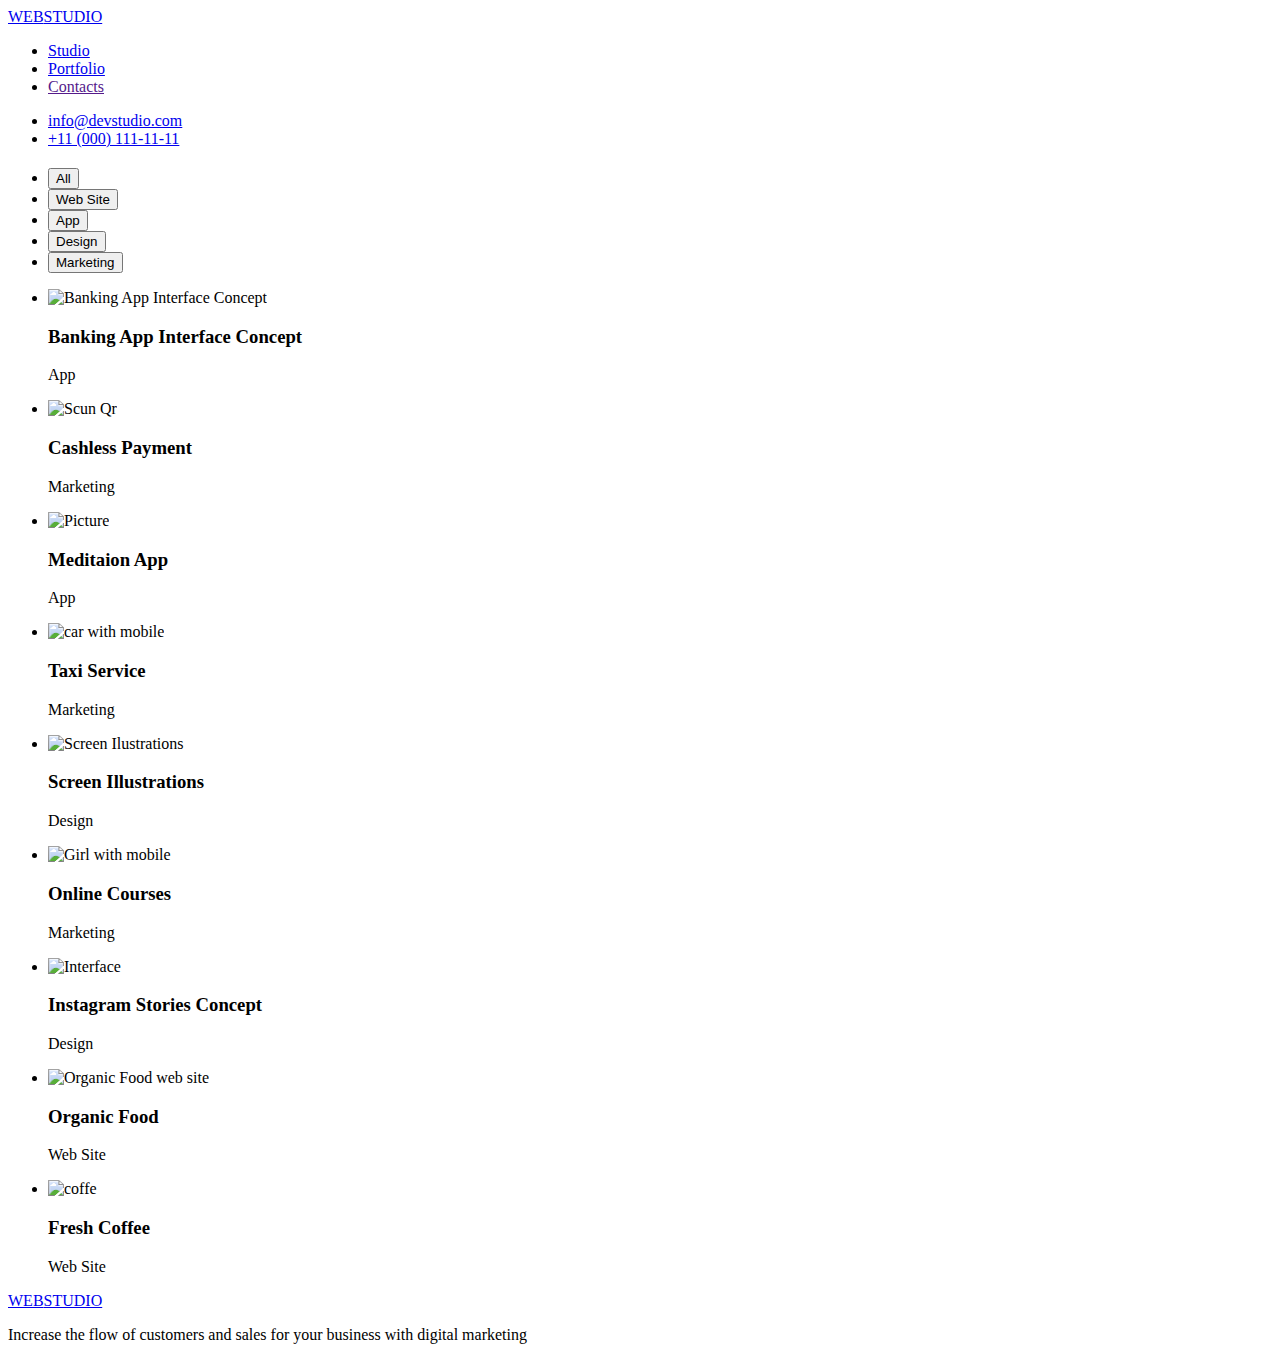
==== portfolio.html @ 6e8a37ef "update" ====
<!DOCTYPE html>
<html lang="en">
<head>
    <meta charset="UTF-8">
    <meta http-equiv="X-UA-Compatible" content="IE=edge">
    <meta name="viewport" content="width=device-width, initial-scale=1.0">
    <title>Portfolio</title>
    <link rel="preconnect" href="https://fonts.googleapis.com">
    <link rel="preconnect" href="https://fonts.gstatic.com" crossorigin>
    <link href="https://fonts.googleapis.com/css2?family=Raleway:wght@800&family=Roboto:wght@400;500;700;900&display=swap" 
    rel="stylesheet">
    <link rel="stylesheet" href="./css/style.css">
</head>
<body>
    <!--HEADER -->
    <header class="header-page">
        <!--Logo-->
        <a class="logotype link" href="./index.html">WEB<span class="logo-header">STUDIO</span> </a>
        <nav class="navigation">
            <!--Menu Nuv-->
            <ul class="menu list">
                <li class="menu-item link">
                   <a class="menu-link" href="./index.html">Studio</a>
                </li>
                <li class="menu-item link">
                   <a class="menu-link" href="./portfolio.html">Portfolio</a> 
                </li>
                <li class="menu-item link">
                    <a class="menu-link" href="">Contacts</a>
                </li>
            </ul>
        </nav>
           <!--Contacts-->
           <ul class="contacts list">
            <li>
               <a class="mail link" href="mailto:info@devstudio.com">info@devstudio.com </a>
            </li>
            <li>
                <a class="tel link" href="tel:+11(000)111-11-11">+11 (000) 111-11-11 </a>
            </li>
        </ul>
    </header>
    <!--Main portfolio-->
    <main class="main-portfolio">
        <section class="maine-navigation">
            <h2></h2>
             <ul class="list-portfolio list">
                 <li class="btn">
                     <button type="button">All</button>
                 </li>
                 <li class="btn">
                     <button type="button">Web Site</button>
                 </li>
                 <li>
                     <button type="button">App</button>
                 </li>
                 <li class="btn">
                     <button type="button">Design</button>
                 </li>
                 <li class="btn">
                     <button type="button">Marketing</button>
                 </li>
             </ul>
             <!--Gallery-->
             <ul class="gallery-list list">
                 <li class="section-one">
                     <img class="foto" src="./images/Gallery/project.jpg" alt="Banking App Interface Concept"
                     width="360">
                     <h3 class="subtitle">Banking App Interface Concept</h3>
                     <p class="text-gallery">App</p>
                 </li>
                 <li class="section-one">
                     <img class="foto" src="./images/Gallery/img.jpg" alt="Scun Qr"
                     width="360">
                     <h3 class="subtitle">Cashless Payment</h3>
                     <p class="text-gallery">Marketing</p>
                 </li>
                 <li class="section-one">
                     <img class="foto" src="./images/Gallery/img1.jpg" alt="Picture"
                     width="360">
                     <h3 class="subtitle">Meditaion App</h3>
                     <p class="text-gallery">App</p>
                 </li>
                 <li class="section-two">
                     <img class="foto" src="./images/Gallery/img2.jpg" alt="car with mobile"
                     width="360">
                     <h3 class="subtitle">Taxi Service</h3>
                     <p class="text-gallery">Marketing</p>
                 </li>
                 <li class="section-two">
                     <img class="foto" src="./images/Gallery/project2.jpg" alt="Screen Ilustrations"
                     width="360">
                     <h3 class="subtitle">Screen Illustrations</h3>
                     <p class="text-gallery">Design</p>
                 </li>
                 <li class="section-two">
                     <img class="foto" src="./images/Gallery/img3.jpg" alt="Girl with mobile"
                     width="360">
                     <h3 class="subtitle">Online Courses</h3>
                     <p class="text-gallery">Marketing</p>
                 </li>
                 <li class="section-three">
                     <img class="foto" src="./images/Gallery/img5.jpg" alt="Interface"
                     width="360">
                     <h3 class="subtitle">Instagram Stories Concept</h3>
                     <p class="text-gallery">Design</p>
                 </li>
                 <li class="section-three">
                     <img class="foto" src="./images/Gallery/project3.jpg" alt="Organic Food web site"
                     width="360">
                     <h3 class="subtitle">Organic Food</h3>
                     <p class="text-gallery">Web Site</p>
                 </li>
                 <li class="section-three">
                     <img class="foto" src="./images/Gallery/img6.jpg" alt="coffe"
                     width="360">
                     <h3 class="subtitle">Fresh Coffee</h3>
                     <p class="text-gallery">Web Site</p>
                 </li>
              </ul>
         </section>

    </main>
    <footer class="footer">
        <a class="logotype link" href="./index.html">WEB<span class="logo-footer">STUDIO</span> </a>
        <p class="details">Increase the flow of customers and sales for your business with digital marketing 
        </p>
    </footer>
</body>
</html>
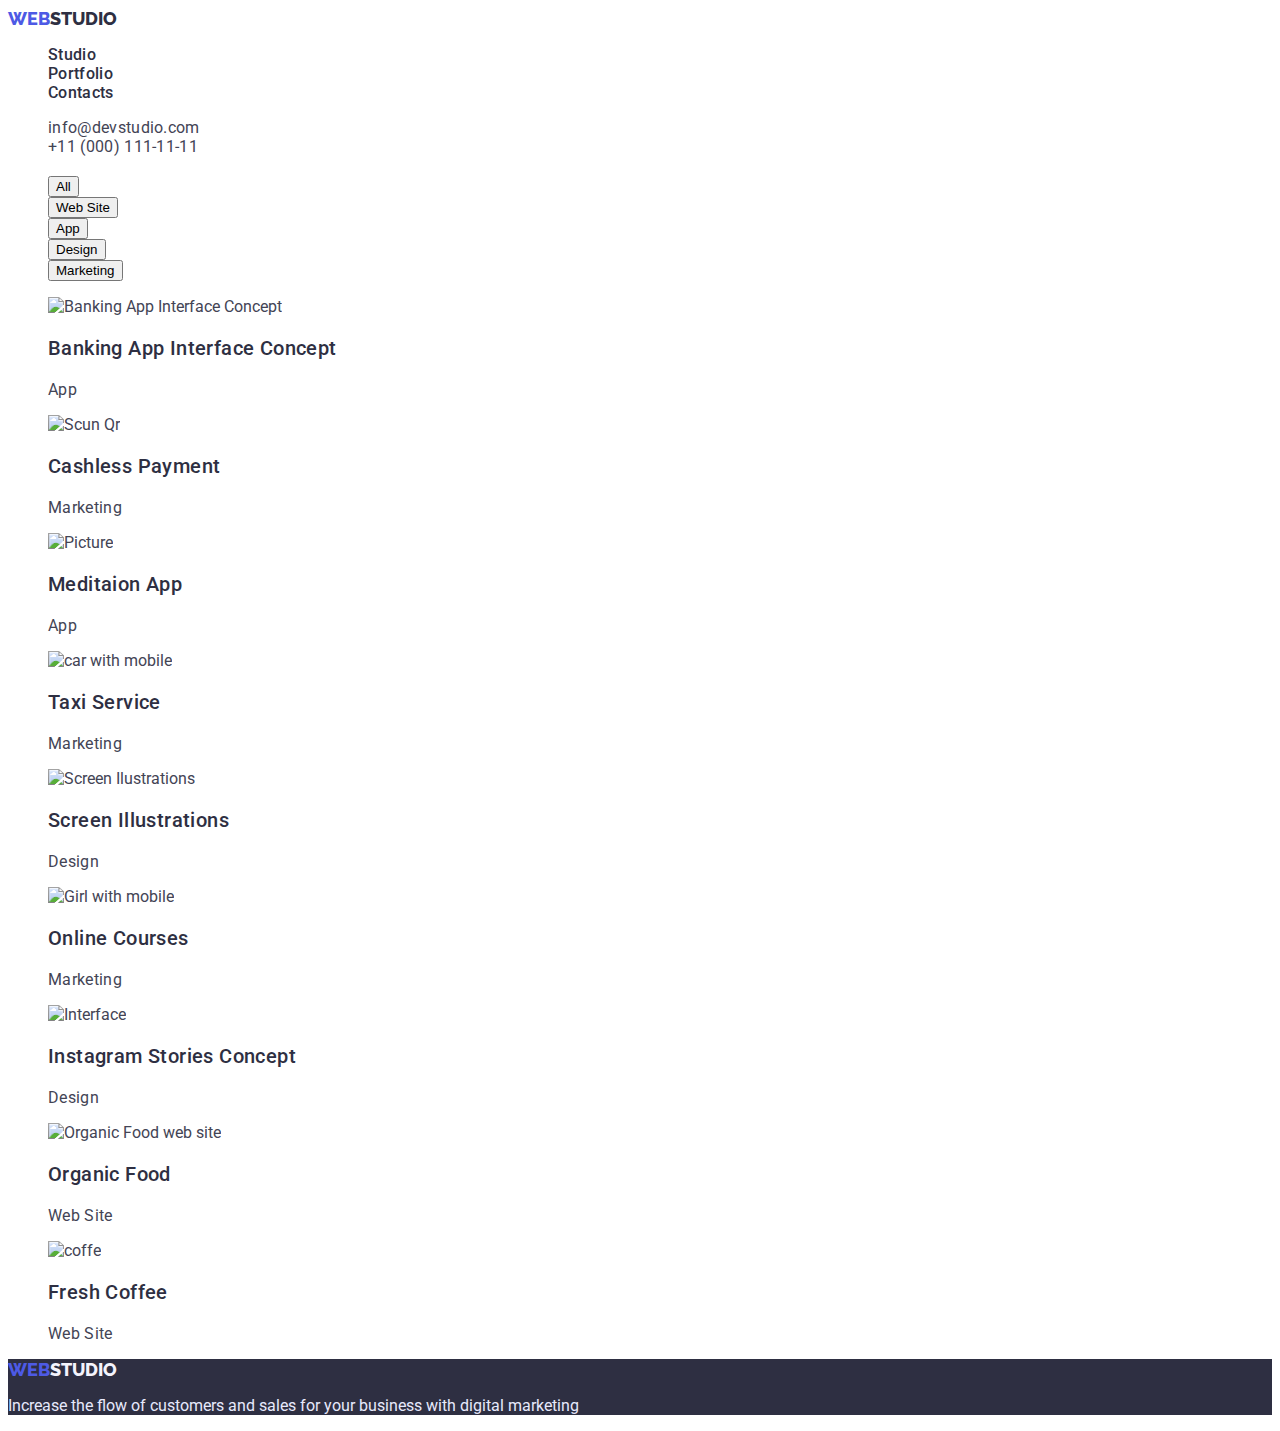
==== commit 22e3a14e: "update css" ====
--- a/portfolio.html
+++ b/portfolio.html
@@ -11,7 +11,7 @@
     rel="stylesheet">
     <link rel="stylesheet" href="./css/style.css">
 </head>
-<body>
+<body class="body">
     <!--HEADER -->
     <header class="header-page">
         <!--Logo-->
--- a/css/style.css
+++ b/css/style.css
@@ -0,0 +1,336 @@
+:root {
+/* Font */
+--maine-fonts: 'Roboto', sans-serif;
+--secondary-fonts: 'Raleway', sans-serif;
+
+
+/* Text color */
+--ctas-focusedActive-statesLink:#4D5AE5;
+--ctas: #404BBF;
+--dark:#2E2F42;
+--success:#31D0AA;
+--success-75:rgba(49, 208, 170, 0.75);
+--success-50:rgb(49, 208, 170, 0.50);
+--success-10:rgb(49, 208, 170, 0.10);
+--white:#FFFFFF;
+--text:#434455;
+--subtle-Text:#8E8F99;
+--accent:#E7E9FC;
+--light:#F4F4FD;
+--modal-overlay:#2E2F42;
+
+/* Background colors */
+--hero-background:#2E2F42;
+--background-blue:#404BBF;
+--background-light:#F4F4FD;
+--background-white:#FFFFFF;
+--background-dark:#2E2F42;
+/*  Other */
+
+}
+
+.body{
+font-family: var(--maine-fonts);
+color: var(--text);
+}
+
+
+.list{
+    list-style: none;
+}
+.link{
+    text-decoration: none;
+}
+
+/* Header */
+.header-page{
+}
+
+.navigation{
+
+ }
+
+.logotype{
+    color: var(--ctas-focusedActive-statesLink);
+    font-family: 'Raleway', sans-serif;
+    font-weight: 800;
+    font-size: 18px;
+    line-height: 1,33;
+ }
+
+ .logo-header{
+    color:var(--dark);
+ }
+
+.logo-footer{
+    color:var(--light);
+}
+
+.menu{
+
+ }
+
+.menu-item{
+
+ }
+ .menu-link{
+    font-family: 'Roboto', sans-serif;
+    font-weight: 500;
+    font-size: 16px;
+    line-height: 1,5;    
+    letter-spacing: 0.02em;
+    color:var(--modal-overlay);
+    text-decoration: none
+ }
+ .menu-link:hover,
+ .menu-link:focus{
+    color:var(--ctas-focusedActive-statesLink);
+ }
+ /* contacts */
+.tel{
+    font-family: 'Roboto', sans-serif;
+    font-weight: 400;
+    font-size: 16px;
+    line-height: 1,5;
+    letter-spacing: 0.02em;
+    color:currentColor;
+}
+.tel:hover,
+.tel:focus{
+    color:var(--ctas-focusedActive-statesLink);
+}
+
+.mail{
+    font-family: 'Roboto', sans-serif;
+    font-weight: 400;
+    font-size: 16px;
+    line-height: 1,5;
+    letter-spacing: 0.02em;
+    color:var(--text);
+ }
+
+.mail:hover,
+.mail:focus{
+    color:var(--ctas-focusedActive-statesLink);
+}
+
+ /* maine */
+.maine{
+
+ }
+
+ /* hero section */
+.hero{
+    background:var(--hero-background);
+ }
+.motto{
+    font-family: 'Roboto', sans-serif;
+    font-size: 56px;
+    line-height: 1,07;
+    text-align: center;
+    letter-spacing: 0.02em;
+    color:var(--white)
+
+ }
+
+.modal-btb{
+    font-family: inherit;
+    font-weight: 500;
+    font-size: 16px;
+    line-height: 1,5;
+    display: flex;
+    align-items: center;
+    letter-spacing: 0.04em;
+    color:var(--white);
+    background:var(--ctas-focusedActive-statesLink);
+    cursor: pointer;
+ }
+ .modal-btb:hover,
+ .modal-btb:focus{
+    background:var(--background-blue);
+ }
+
+
+ /* page 1*/
+.information{
+
+ }
+
+.future{
+    Width:264px;
+    height:104px;
+    Top: 792px;
+    Left: 156px;
+    Gap: 8px;
+ }
+
+.quality{
+    font-family: 'Roboto', sans-serif;
+    font-weight: 500;
+    font-size: 20px;
+    line-height: 1,2;
+    letter-spacing: 0.02em;
+    color:var(--modal-overlay);
+ }
+
+.text-future{
+    font-family: 'Roboto', sans-serif;
+    font-weight: 400;
+    font-size: 16px;
+    line-height: 1.5;
+    letter-spacing: 0.02em;
+    color:var(--text);
+ }
+
+ /* What are we doing */
+.doing{
+    
+}
+
+.title{
+    font-family: 'Roboto', sans-serif;
+    font-size: 36px;
+    line-height: 1,11;
+    color:var(--modal-overlay);
+ }
+.picture-title{
+
+ }
+
+.foto-title{
+
+ }
+
+/* Our Team */
+.our-team{
+    background:var(--background-light);
+}
+.our{
+    font-family: 'Roboto', sans-serif;
+    font-size: 36px;
+    line-height: 1,11;
+    color:var(--modal-overlay);
+ }
+
+.team{
+
+ }
+
+ .team-list{
+    background:var(--background-white);
+ }
+
+.avatar{
+
+ }
+
+.name{
+    font-family: 'Roboto', sans-serif;
+    font-weight: 500;
+    font-size: 20px;
+    line-height: 1,5;
+    color:var(--modal-overlay);
+ }
+
+.position{
+    font-family: 'Roboto', sans-serif;
+    font-weight: 400;
+    font-size: 16px;
+    line-height: 1,5;
+    color:var(--text);
+}
+
+
+/* footer */
+
+.footer{
+    background:var(--background-dark);
+}
+
+.details{
+    font-family: 'Roboto', sans-serif;
+    font-weight: 400;
+    font-size: 16px;
+    line-height: 1,5;
+    color:var(--accent);
+}
+
+/* Portfolio */
+
+/* Main portfolio */
+
+.main-portfolio{
+
+}
+
+.maine-navigation{
+
+}
+ 
+.list-portfolio{
+ 
+}
+
+.btn{
+
+}
+
+.button{
+    font-family: 'Roboto', sans-serif;
+    font-weight: 500;
+    font-size: 16px;
+    line-height: 24px;
+    display: flex;
+    align-items: center;
+    text-align: center;
+    letter-spacing: 0.04em;
+    color:var(--ctas-focusedActive-statesLink);
+    background:var(--background-light);
+    cursor: pointer;
+}
+
+.button:hover,
+:focus{
+    background:var(--background-blue);}
+/* Gallery */
+
+.gallery-list{
+
+}
+
+.section-one{
+
+}
+
+.section-two{
+
+}
+
+.section-three{
+
+}
+
+
+
+.foto{
+
+}
+
+.subtitle{
+    font-family: 'Roboto', sans-serif;
+    font-weight: 500;
+    font-size: 20px;
+    line-height: 1,2;
+    letter-spacing: 0.02em;
+    color:var(--modal-overlay);
+}
+
+.text-gallery{
+    font-family: 'Roboto', sans-serif;
+    font-weight: 400;
+    font-size: 16px;
+    line-height: 1,5;
+     letter-spacing: 0.02em;
+    color:var(--text);
+    
+}
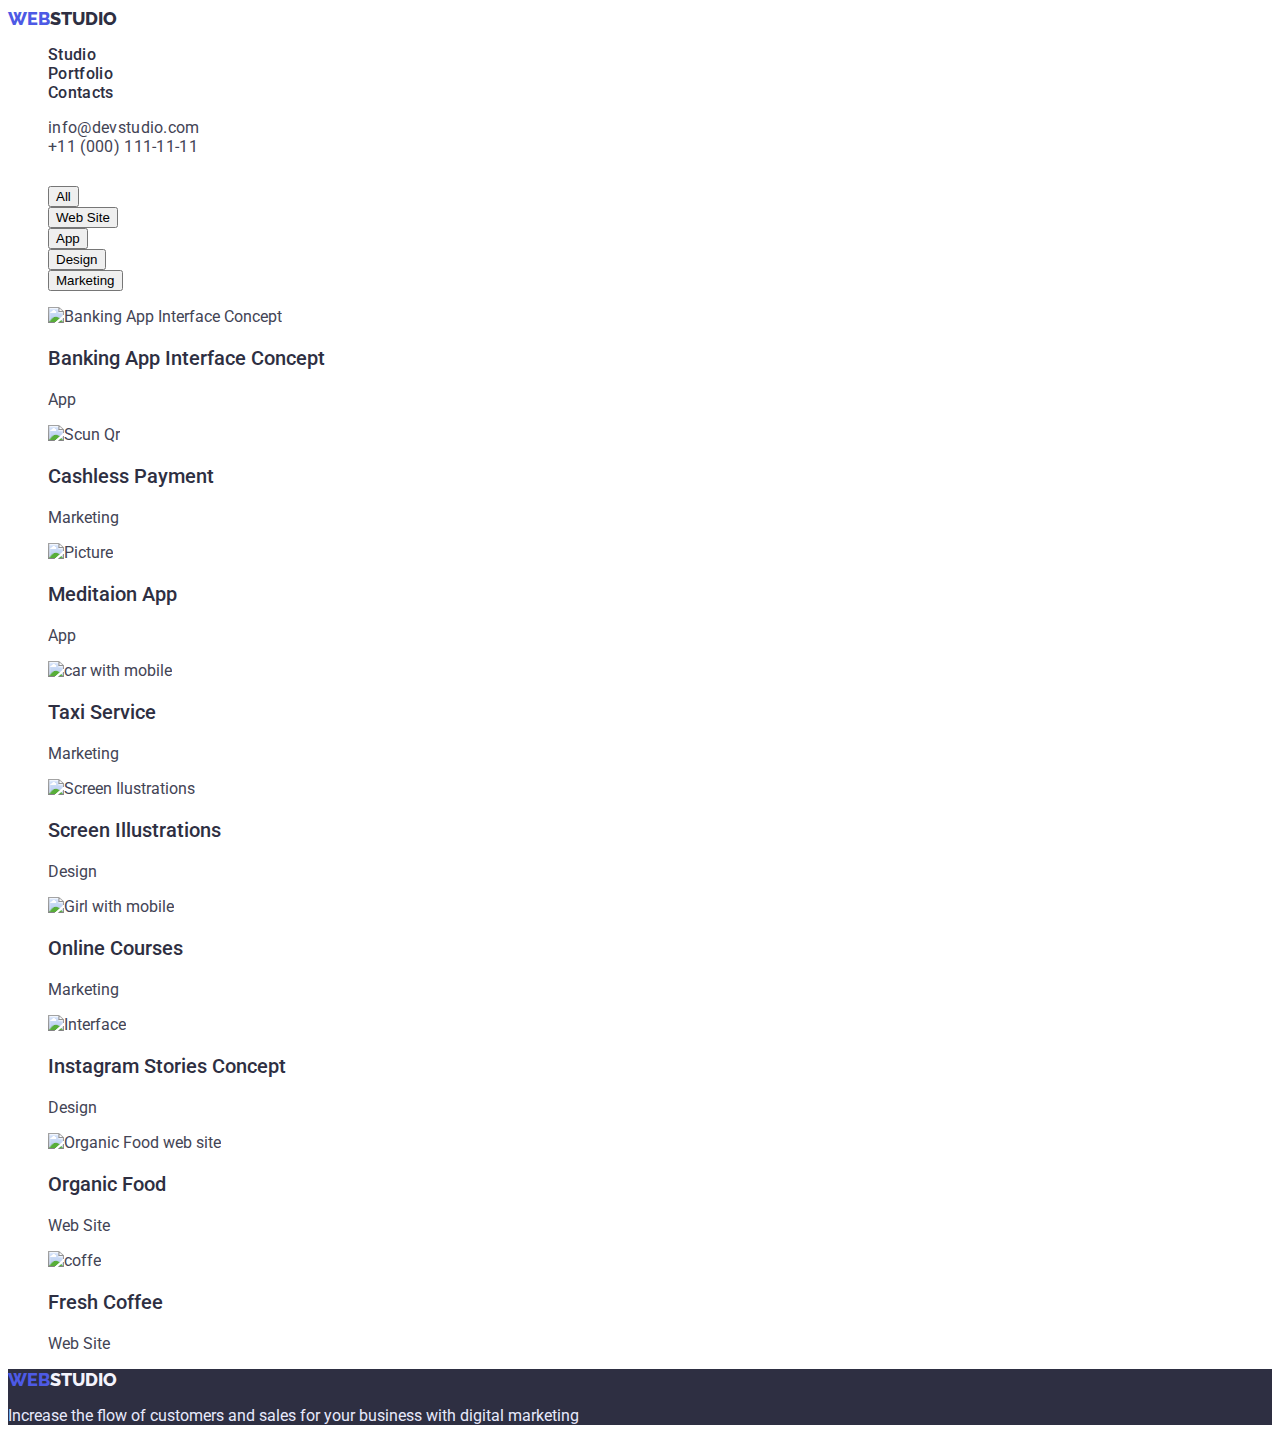
==== commit 8b312dfa: "update html css add rude" ====
--- a/portfolio.html
+++ b/portfolio.html
@@ -43,7 +43,7 @@
     <!--Main portfolio-->
     <main class="main-portfolio">
         <section class="maine-navigation">
-            <h2></h2>
+            <h2 class="title"></h2>
              <ul class="list-portfolio list">
                  <li class="btn">
                      <button type="button">All</button>
@@ -66,56 +66,56 @@
                  <li class="section-one">
                      <img class="foto" src="./images/Gallery/project.jpg" alt="Banking App Interface Concept"
                      width="360">
-                     <h3 class="subtitle">Banking App Interface Concept</h3>
-                     <p class="text-gallery">App</p>
+                     <h3 class="subtitle title3">Banking App Interface Concept</h3>
+                     <p class="text-gallery text">App</p>
                  </li>
                  <li class="section-one">
                      <img class="foto" src="./images/Gallery/img.jpg" alt="Scun Qr"
                      width="360">
-                     <h3 class="subtitle">Cashless Payment</h3>
-                     <p class="text-gallery">Marketing</p>
+                     <h3 class="subtitle title3">Cashless Payment</h3>
+                     <p class="text-gallery text">Marketing</p>
                  </li>
                  <li class="section-one">
                      <img class="foto" src="./images/Gallery/img1.jpg" alt="Picture"
                      width="360">
-                     <h3 class="subtitle">Meditaion App</h3>
-                     <p class="text-gallery">App</p>
+                     <h3 class="subtitle title3">Meditaion App</h3>
+                     <p class="text-gallery text">App</p>
                  </li>
                  <li class="section-two">
                      <img class="foto" src="./images/Gallery/img2.jpg" alt="car with mobile"
                      width="360">
-                     <h3 class="subtitle">Taxi Service</h3>
-                     <p class="text-gallery">Marketing</p>
+                     <h3 class="subtitle title3">Taxi Service</h3>
+                     <p class="text-gallery text">Marketing</p>
                  </li>
                  <li class="section-two">
                      <img class="foto" src="./images/Gallery/project2.jpg" alt="Screen Ilustrations"
                      width="360">
-                     <h3 class="subtitle">Screen Illustrations</h3>
-                     <p class="text-gallery">Design</p>
+                     <h3 class="subtitle title3">Screen Illustrations</h3>
+                     <p class="text-gallery text">Design</p>
                  </li>
                  <li class="section-two">
                      <img class="foto" src="./images/Gallery/img3.jpg" alt="Girl with mobile"
                      width="360">
-                     <h3 class="subtitle">Online Courses</h3>
-                     <p class="text-gallery">Marketing</p>
+                     <h3 class="subtitle title3">Online Courses</h3>
+                     <p class="text-gallery text">Marketing</p>
                  </li>
                  <li class="section-three">
                      <img class="foto" src="./images/Gallery/img5.jpg" alt="Interface"
                      width="360">
-                     <h3 class="subtitle">Instagram Stories Concept</h3>
-                     <p class="text-gallery">Design</p>
+                     <h3 class="subtitle title3">Instagram Stories Concept</h3>
+                     <p class="text-gallery text">Design</p>
                  </li>
                  <li class="section-three">
                      <img class="foto" src="./images/Gallery/project3.jpg" alt="Organic Food web site"
                      width="360">
-                     <h3 class="subtitle">Organic Food</h3>
-                     <p class="text-gallery">Web Site</p>
+                     <h3 class="subtitle title3">Organic Food</h3>
+                     <p class="text-gallery text">Web Site</p>
                  </li>
                  <li class="section-three">
                      <img class="foto" src="./images/Gallery/img6.jpg" alt="coffe"
                      width="360">
-                     <h3 class="subtitle">Fresh Coffee</h3>
-                     <p class="text-gallery">Web Site</p>
+                     <h3 class="subtitle title3">Fresh Coffee</h3>
+                     <p class="text-gallery text">Web Site</p>
                  </li>
               </ul>
          </section>
@@ -123,7 +123,7 @@
     </main>
     <footer class="footer">
         <a class="logotype link" href="./index.html">WEB<span class="logo-footer">STUDIO</span> </a>
-        <p class="details">Increase the flow of customers and sales for your business with digital marketing 
+        <p class="details text">Increase the flow of customers and sales for your business with digital marketing 
         </p>
     </footer>
 </body>
--- a/css/style.css
+++ b/css/style.css
@@ -42,6 +42,34 @@
     text-decoration: none;
 }
 
+.title{
+    font-family: 'Roboto', sans-serif;
+    Font-style: Bold;
+    Font-size: 36px;
+    Line-height: 40px;
+    Line-height: 95%;
+    Align: Center;
+    color: var(--modal-overlay);
+}
+
+.title3{
+    font-family: 'Roboto', sans-serif;
+    Font-style: Medium;
+    font-weight: 500;
+    font-size: 20px;
+    line-height: 1,5;
+    color:var(--modal-overlay);
+}
+
+.text{
+    font-family: 'Roboto', sans-serif;
+    font-style: Regular;
+    font-weight: 400;
+    font-size: 16px;
+    line-height: 1,5;
+    color:var(--text);
+}
+
 /* Header */
 .header-page{
 }
@@ -165,21 +193,11 @@
  }
 
 .quality{
-    font-family: 'Roboto', sans-serif;
-    font-weight: 500;
-    font-size: 20px;
-    line-height: 1,2;
-    letter-spacing: 0.02em;
-    color:var(--modal-overlay);
+  
  }
 
 .text-future{
-    font-family: 'Roboto', sans-serif;
-    font-weight: 400;
-    font-size: 16px;
-    line-height: 1.5;
-    letter-spacing: 0.02em;
-    color:var(--text);
+
  }
 
  /* What are we doing */
@@ -187,11 +205,8 @@
     
 }
 
-.title{
-    font-family: 'Roboto', sans-serif;
-    font-size: 36px;
-    line-height: 1,11;
-    color:var(--modal-overlay);
+.title-do{
+
  }
 .picture-title{
 
@@ -206,10 +221,7 @@
     background:var(--background-light);
 }
 .our{
-    font-family: 'Roboto', sans-serif;
-    font-size: 36px;
-    line-height: 1,11;
-    color:var(--modal-overlay);
+ 
  }
 
 .team{
@@ -225,19 +237,11 @@
  }
 
 .name{
-    font-family: 'Roboto', sans-serif;
-    font-weight: 500;
-    font-size: 20px;
-    line-height: 1,5;
-    color:var(--modal-overlay);
+   
  }
 
 .position{
-    font-family: 'Roboto', sans-serif;
-    font-weight: 400;
-    font-size: 16px;
-    line-height: 1,5;
-    color:var(--text);
+
 }
 
 
@@ -248,10 +252,6 @@
 }
 
 .details{
-    font-family: 'Roboto', sans-serif;
-    font-weight: 400;
-    font-size: 16px;
-    line-height: 1,5;
     color:var(--accent);
 }
 
@@ -317,20 +317,10 @@
 }
 
 .subtitle{
-    font-family: 'Roboto', sans-serif;
-    font-weight: 500;
-    font-size: 20px;
-    line-height: 1,2;
-    letter-spacing: 0.02em;
-    color:var(--modal-overlay);
+  
 }
 
 .text-gallery{
-    font-family: 'Roboto', sans-serif;
-    font-weight: 400;
-    font-size: 16px;
-    line-height: 1,5;
-     letter-spacing: 0.02em;
-    color:var(--text);
+
     
 }
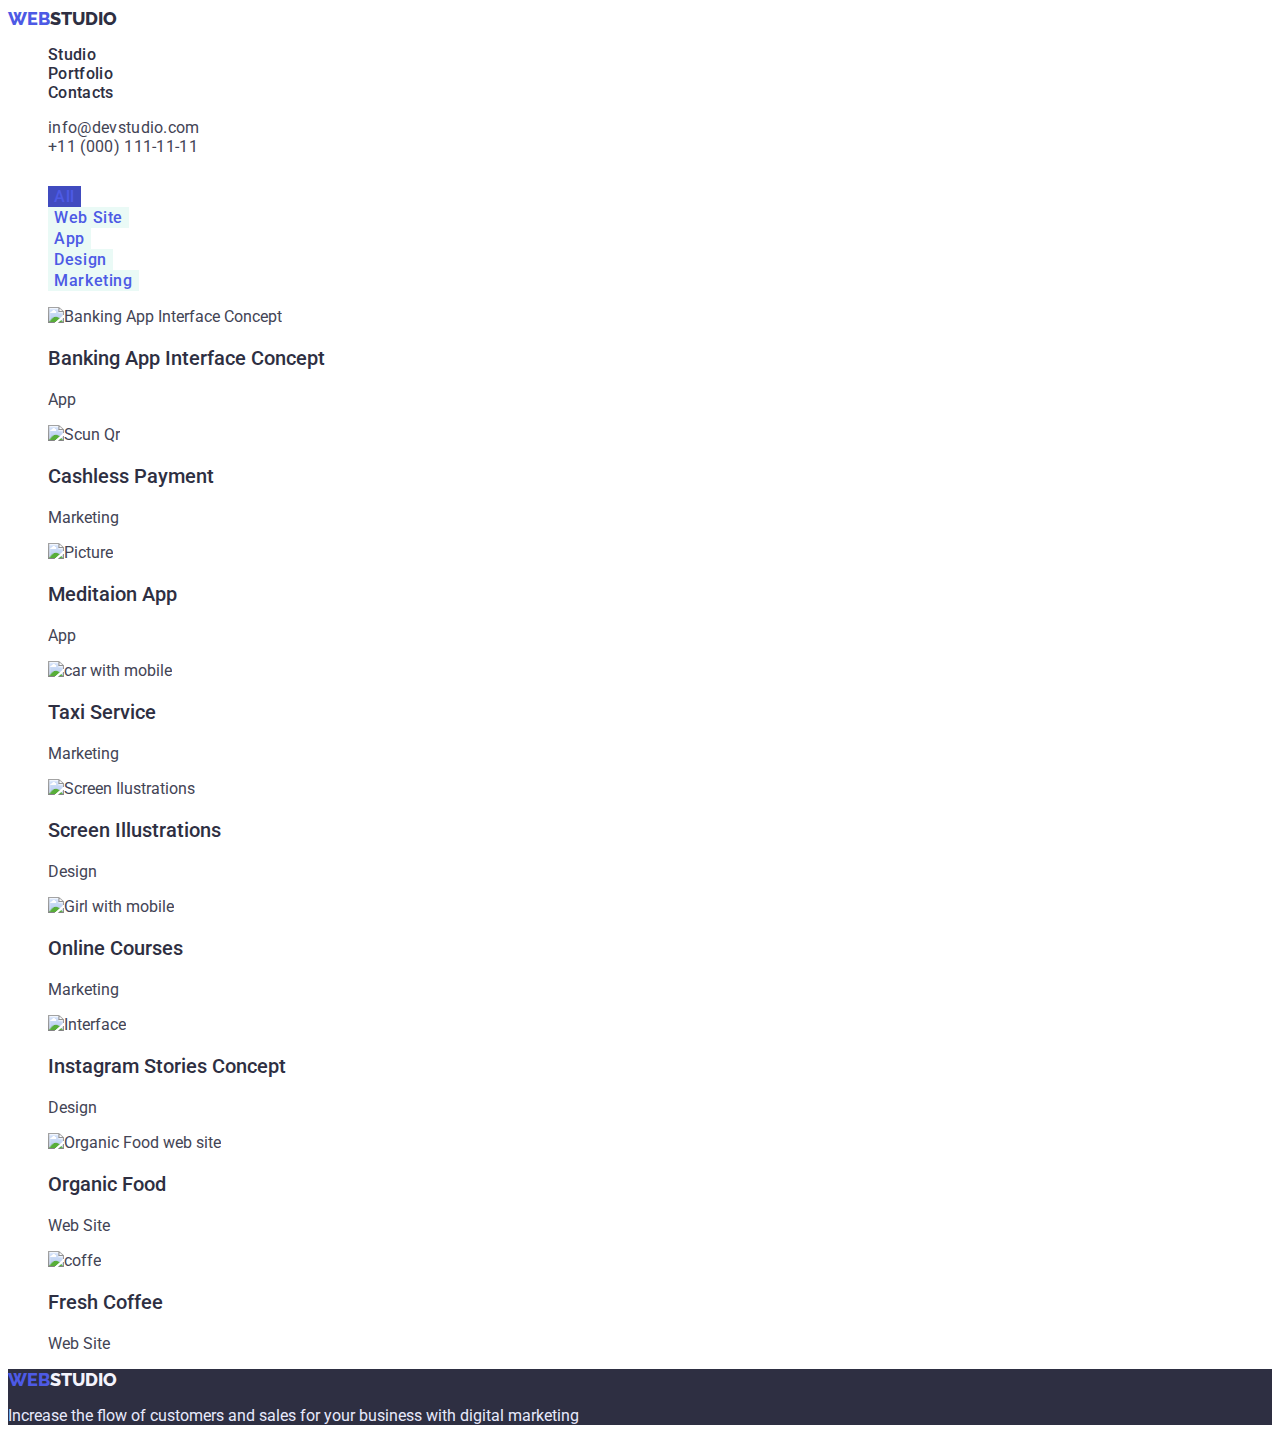
==== commit 338ef608: "update btn" ====
--- a/portfolio.html
+++ b/portfolio.html
@@ -46,20 +46,21 @@
             <h2 class="title"></h2>
              <ul class="list-portfolio list">
                  <li class="btn">
-                     <button type="button">All</button>
+                     <button class="button current" type="button">All</button>
                  </li>
                  <li class="btn">
-                     <button type="button">Web Site</button>
-                 </li>
-                 <li>
-                     <button type="button">App</button>
+                     <button class="button" type="button">Web Site</button>
                  </li>
                  <li class="btn">
-                     <button type="button">Design</button>
+                     <button class="button" type="button">App</button>
                  </li>
                  <li class="btn">
-                     <button type="button">Marketing</button>
+                     <button class="button" type="button">Design</button>
                  </li>
+                 <li class="btn">
+                     <button class="button" type="button">Marketing</button>
+                 </li>
+                 
              </ul>
              <!--Gallery-->
              <ul class="gallery-list list">
--- a/css/style.css
+++ b/css/style.css
@@ -112,7 +112,7 @@
  }
  .menu-link:hover,
  .menu-link:focus{
-    color:var(--ctas-focusedActive-statesLink);
+    color:var(--ctas);
  }
  /* contacts */
 .tel{
@@ -268,30 +268,42 @@
 }
  
 .list-portfolio{
+}
+.list-portfolio .button{
+    color: var(--ctas-focusedActive-statesLink);
+    background:var(--success-10);
+}
  
+.list-portfolio .button.current {
+   
+    background-color: var(--background-blue);
 }
 
 .btn{
-
 }
 
 .button{
     font-family: 'Roboto', sans-serif;
     font-weight: 500;
     font-size: 16px;
-    line-height: 24px;
+    line-height: 1,5;
     display: flex;
     align-items: center;
     text-align: center;
     letter-spacing: 0.04em;
-    color:var(--ctas-focusedActive-statesLink);
-    background:var(--background-light);
+    color: var(--ctas-focusedActive-statesLink);
+    background:var(--success-10);
     cursor: pointer;
+    border: none;
 }
 
 .button:hover,
 :focus{
-    background:var(--background-blue);}
+    background:var(--background-blue);
+}
+
+
+
 /* Gallery */
 
 .gallery-list{
